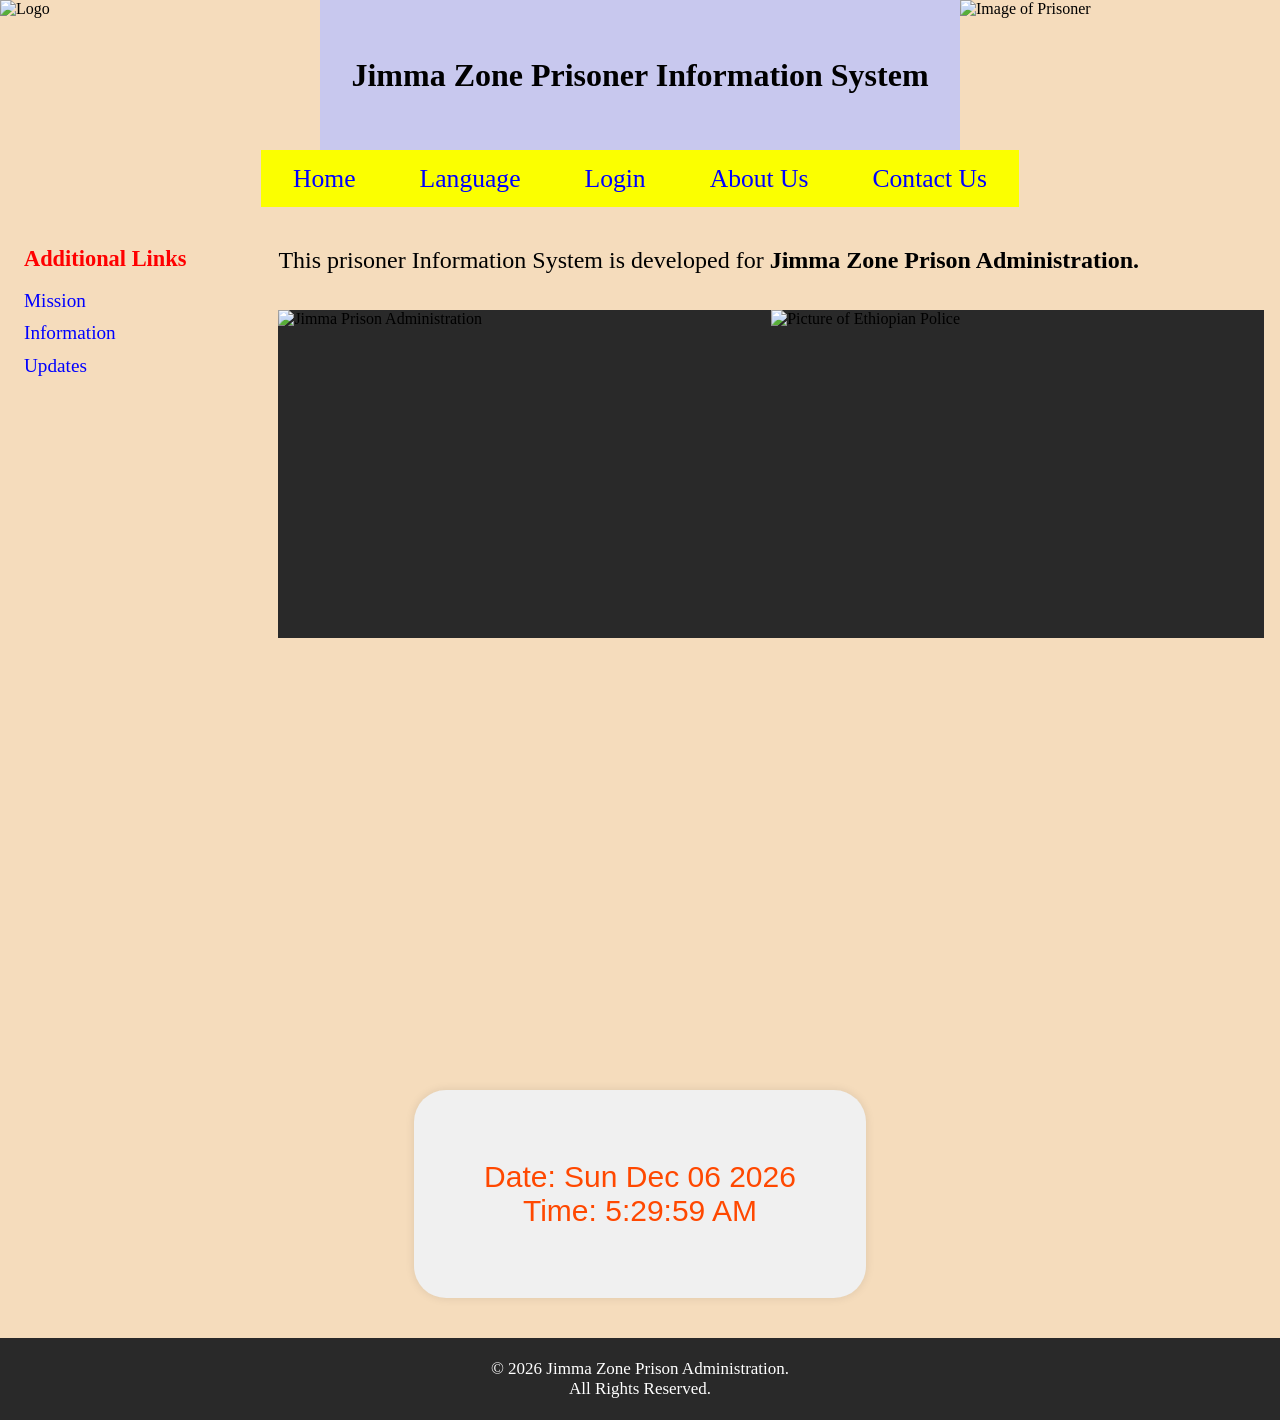
==== index.html @ d32a16ed "fronted of jzpis html, css & js" ====
<!DOCTYPE html>
<html lang="en">

<head>
    <meta charset="UTF-8">
    <meta name="viewport" content="width=device-width, initial-scale=1.0">
    <meta name="description" content="Prisoner infromation system website">
    <title>Home Page</title>
    <link rel="stylesheet" href="styling/index.css">
    <link rel="icon" href="public/images/pis-overview.jpg">
</head>

<body>
    <header>
        <div class="header">
            <div class="logo">
                <img src="public/images/logojpcrop.jpg" alt="Logo">
            </div>

            <div class="title">
                <h1>Jimma Zone Prisoner Information System</h1>
            </div>

            <div class="prisoner_image">
                <img src="public/images/prisoner-image.jpg" alt="Image of Prisoner">
            </div>
        </div>
    </header>

    <nav class="linknav">
        <ul>
            <li><a href="#home" class="link">Home</a></li>
            <li class="language-item">
                <a href="#languages" class="link">Language</a>
                <ul id="languages">
                    <li><div id="google_translate_element"></div></li>
                </ul>
            </li>

            <li><a target="_self" href="login.php" id="button" class="link">Login</a></li>
            <li><a target="_self" href="about-us.html" class="link">About Us</a></li>
            <li><a href="contact-us.html" class="link">Contact Us</a></li>
        </ul>
    </nav>

    <div class="supercontainer">
        <div class="additional">
            <aside>
                <p><strong>Additional Links</strong></p>
                <a href="mission.html">Mission</a>
                <a href="information.html">Information</a>
                <a href="updates.html">Updates</a>
            </aside>
        </div>

        <main class="main-content">
            <div class="description" id="home">
                <p>This prisoner Information System is developed for
                    <strong>Jimma Zone Prison Administration.</strong>
                </p>
            </div>

            <div class="imagesarea">
                <div class="container">
                    <div class="outside_of_prison">
                        <img src="public/images/logojp.jpg" alt="Jimma Prison Administration" />
                    </div>
                    <div class="police">
                        <img src="public/images/ethiopian-police.jpg" alt="Picture of Ethiopian Police">
                    </div>
                </div>
            </div>
            <div class="map-container">
                <iframe
                    src="https://www.google.com/maps/embed?pb=!1m18!1m12!1m3!1d3953.9561266308656!2d36.848310174198!3d7.687857692329307!2m3!1f0!2f0!3f0!3m2!1i1024!2i768!4f13.1!3m3!1m2!1s0x17adb9d499c7c769%3A0x137e3862fb165406!2sMana%20Sirreessaa%20Magaalaa%20Jimmaa!5e0!3m2!1sen!2set!4v1710157826446!5m2!1sen!2set"
                    height="100%" style="border:0;" allowfullscreen=""
                    referrerpolicy="no-referrer-when-downgrade"></iframe>
            </div>
        </main>
    </div>

    <div class="time-container">
        <div id="datetime"></div>
    </div>

    <footer>
        <p>&copy; <span id="currentYear"></span> Jimma Zone Prison Administration. <br>
            All Rights Reserved.
        </p>
    </footer>

    <script type="text/javascript" src="styling/script/googleTranslate.js"></script>

    <script type="text/javascript"
        src="//translate.google.com/translate_a/element.js?cb=googleTranslateElementInit"></script>
    <script src="styling/script/index.js"></script>

    <script type="text/javascript" src="styling/script/footerYear.js"></script>
</body>

</html>
---- styling/index.css ----
* {
  box-sizing: border-box;
}

html {
  min-height: 100%;
}

body {
  min-height: 100vh;
  margin: 0;
  padding: 0;
  background-color: rgb(245, 220, 188);
}

img {
  display: block;
  max-width: 100%;
  height: auto;
}

.header {
  display: grid;
  grid-template-columns: minmax(0, 1fr) minmax(0, 2fr) minmax(0, 1fr);
  align-items: stretch;
}

.logo img,
.prisoner_image img {
  width: 100%;
  height: 150px;
  object-fit: cover;
}

.title {
  display: grid;
  min-width: 0;
  min-height: 150px;
  padding: 1rem;
  place-items: center;
  background-color: rgb(200, 200, 238);
  color: black;
  text-align: center;
}

.title h1 {
  margin: 0;
  font-size: clamp(1.35rem, 3vw, 2rem);
}

.linknav {
  position: relative;
  z-index: 2;
  width: fit-content;
  margin: auto;
  background-color: rgb(251, 255, 0);
}

.linknav > ul {
  display: flex;
  flex-wrap: wrap;
  justify-content: center;
  max-width: 1440px;
  margin: 0 auto;
  padding: 0;
  list-style: none;
}

.linknav li {
  position: relative;
  list-style: none;
}

.linknav a {
  display: block;
  padding: 0.85rem clamp(0.75rem, 2.5vw, 2rem);
  color: rgb(0,0,255);
  text-align: center;
  text-decoration: none;
  font-size: clamp(1rem, 2vw, 1.625rem);
  font-weight: 540;
  transition: background-color 0.2s ease;
}

.linknav li > a:hover,
.linknav li > a:focus-visible {
  background-color: rgb(0, 255, 234);
}

#languages {
  position: absolute;
  top: 100%;
  left: 0;
  visibility: hidden;
  min-width: 100%;
  margin: 0;
  padding: 0.5rem;
  background-color: rgb(251, 255, 0);
  opacity: 0;
  z-index: 3;
}

.language-item:hover #languages,
.language-item:focus-within #languages,
#languages:target {
  visibility: visible;
  opacity: 1;
}

#languages li {
  width: 100%;
}

.goog-te-gadget img {
  display: none !important;
}

.goog-te-combo {
  max-width: 100%;
  padding: 5px;
  border: 1px solid #ccc;
  border-radius: 5px;
  background-color: #fff;
  color: #333;
  font-size: 14px;
}

.goog-te-combo-arrow {
  display: none;
}

.goog-te-menu-value {
  color: #333;
  font-size: 14px;
}

.supercontainer {
  display: grid;
  grid-template-columns: minmax(13rem, 1fr) minmax(0, 4fr);
  gap: 1rem;
  width: min(100% - 2rem, 1440px);
  margin: 0.5rem auto;
}

aside {
  display: flex;
  flex-direction: column;
  align-items: flex-start;
  margin: 0.5rem;
}

aside p {
  margin-bottom: 0.5rem;
  color: red;
  font-size: 1.4rem;
}

aside a {
  display: block;
  margin-top: 0.65rem;
  color: blue;
  font-size: 1.2rem;
  text-decoration: none;
}

.main-content {
  display: grid;
  min-width: 0;
  align-content: start;
}

.container {
  display: grid;
  grid-template-columns: repeat(2, minmax(0, 1fr));
  max-width: 1200px;
  margin: 0.25rem auto;
  background-color: rgb(41, 41, 41);
}

.outside_of_prison,
.police {
  display: grid;
  min-width: 0;
  min-height: 16rem;
}

.police img{
  width: 100%;
  max-height: 26rem;
  object-fit: contain;
}

.outside_of_prison img{
  height: 20.5rem;
}

.police img {
  object-fit: cover;
}

.description {
  width: 100%;
  font-size: 1.5rem;
  margin: 2rem 0;
}

.description p {
  margin: 0;
}

.map-container {
  width: min(100%, 1200px);
  aspect-ratio: 16 / 9;
  max-height: 400px;
  margin: 0.25rem 0;
}

.map-container iframe {
  display: block;
  width: 100%;
  height: 100%;
}

.time-container {
  width: fit-content;
  max-width: calc(100% - 2rem);
  margin: 2.5rem auto;
  padding: clamp(1.5rem, 7vw, 4.375rem);
  border-radius: 2rem;
  background-color: #f0f0f0;
  box-shadow: 0 0 10px rgba(0, 0, 0, 0.1);
  font-family: Arial, sans-serif;
  text-align: center;
}

#datetime {
  color: hsl(17, 100%, 50%);
  font-size: clamp(1.1rem, 4vw, 1.875rem);
}

footer {
  padding: 0.25rem 1rem;
  background-color: rgb(41, 41, 41);
  color: rgb(255, 255, 255);
  font-family: "Times New Roman", Times, serif;
  font-size: 1.0625rem;
  text-align: center;
}

@media (max-width: 760px) {
  .header {
    grid-template-areas:
      "title title"
      "logo prisoner";
    grid-template-columns: repeat(2, minmax(0, 1fr));
  }

  .logo {
    grid-area: logo;
  }

  .title {
    grid-area: title;
    min-height: 110px;
  }

  .prisoner_image {
    grid-area: prisoner;
  }

  .logo img,
  .prisoner_image img {
    height: clamp(90px, 24vw, 150px);
  }

  aside {
    flex-direction: row;
    flex-wrap: wrap;
    align-items: center;
    margin: 0;
  }

  aside p {
    flex-basis: 100%;
  }

  aside a {
    display: inline-block;
    margin: 0 1rem 0.5rem 0;
  }
}

@media (max-width: 520px) {
  .linknav > ul {
    justify-content: stretch;
  }

  .linknav > ul > li {
    flex: 1 1 40%;
  }

  .linknav a {
    padding: 0.75rem 0.5rem;
  }

  .supercontainer {
    display: flex;
    flex-direction: column;
  }

  .additional aside {
    text-align: center;
    justify-content: center;
  }

  .description {
    width: 100%;
    font-size: 1.2rem;
    margin: 1rem;
  }

  .container {
    grid-template-columns: minmax(0, 2fr);
  }

  .outside_of_prison,
  .police {
    min-height: 12rem;
  }

  .map-container {
    aspect-ratio: 4 / 3;
  }
}

@media (prefers-reduced-motion: reduce) {
  *,
  *::before,
  *::after {
    scroll-behavior: auto !important;
    transition-duration: 0.01ms !important;
  }
}
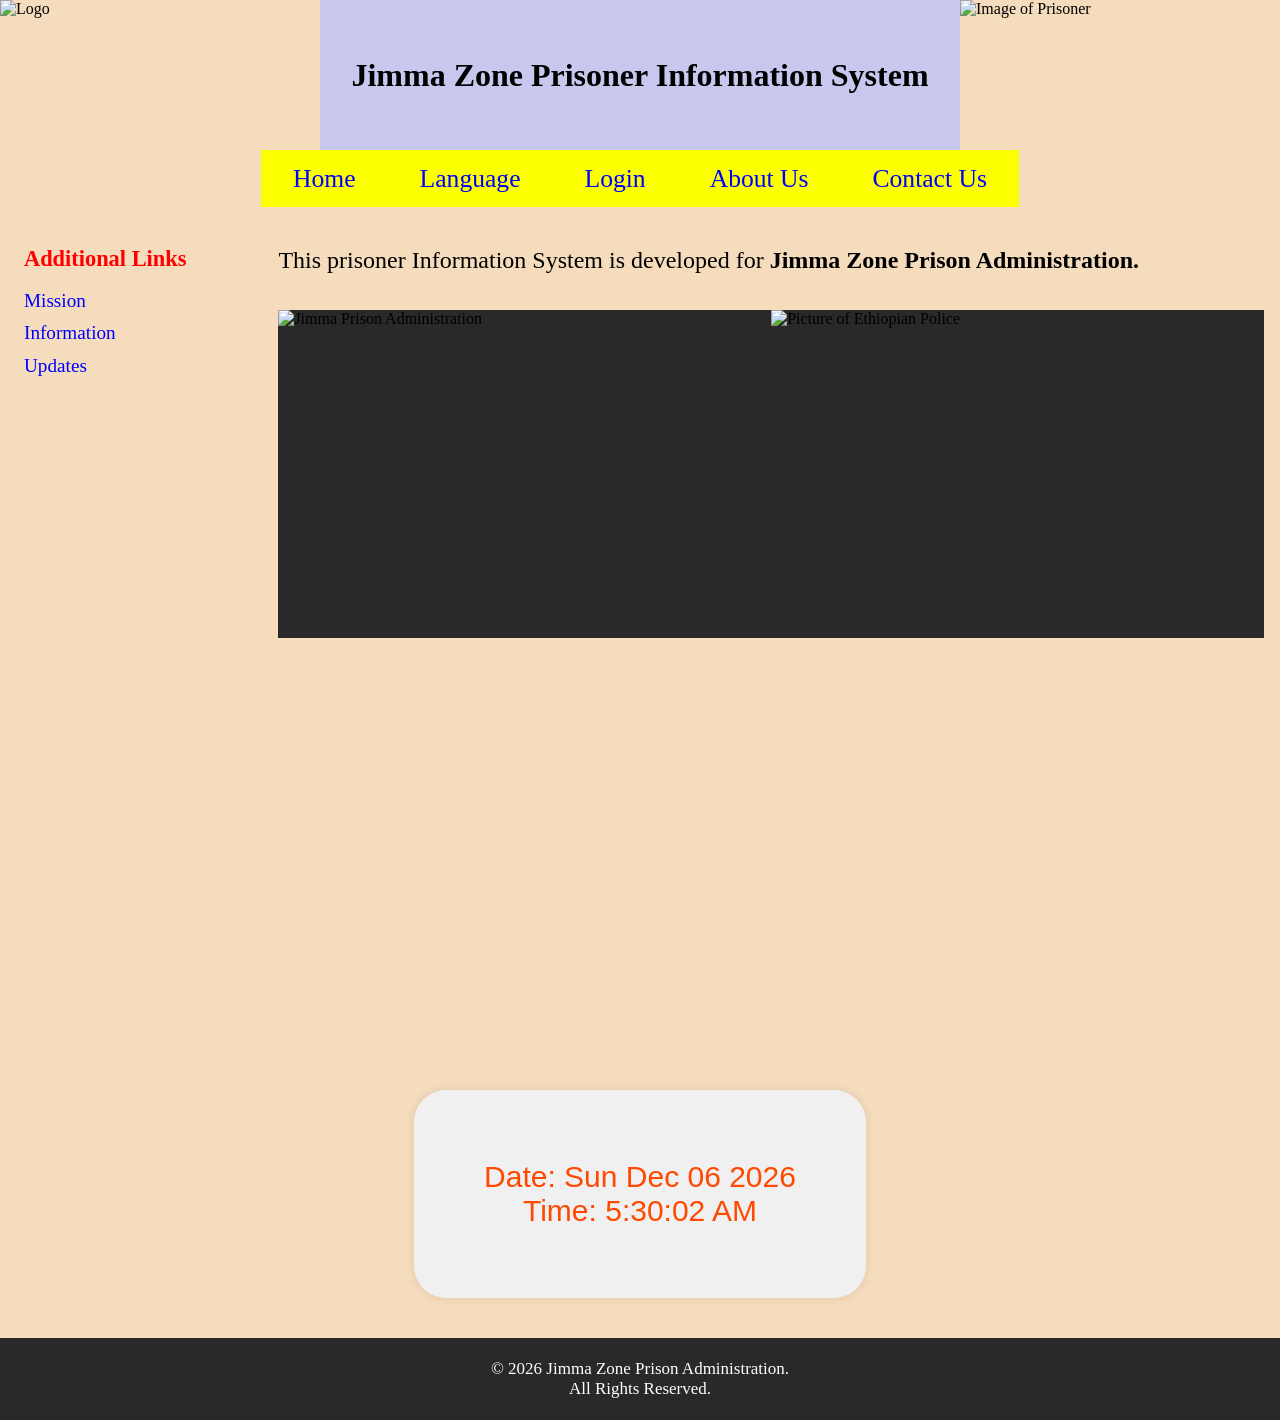
==== commit 97731fe3: "frontend responsiveness ++" ====
--- a/index.html
+++ b/index.html
@@ -37,7 +37,7 @@
                 </ul>
             </li>
 
-            <li><a target="_self" href="login.php" id="button" class="link">Login</a></li>
+            <li><a target="_self" href="login.html" id="button" class="link">Login</a></li>
             <li><a target="_self" href="about-us.html" class="link">About Us</a></li>
             <li><a href="contact-us.html" class="link">Contact Us</a></li>
         </ul>
--- a/styling/index.css
+++ b/styling/index.css
@@ -186,16 +186,13 @@
 
 .police img{
   width: 100%;
+  height: 20.5rem;
   max-height: 26rem;
-  object-fit: contain;
+  object-fit: cover;
 }
 
 .outside_of_prison img{
   height: 20.5rem;
-}
-
-.police img {
-  object-fit: cover;
 }
 
 .description {
